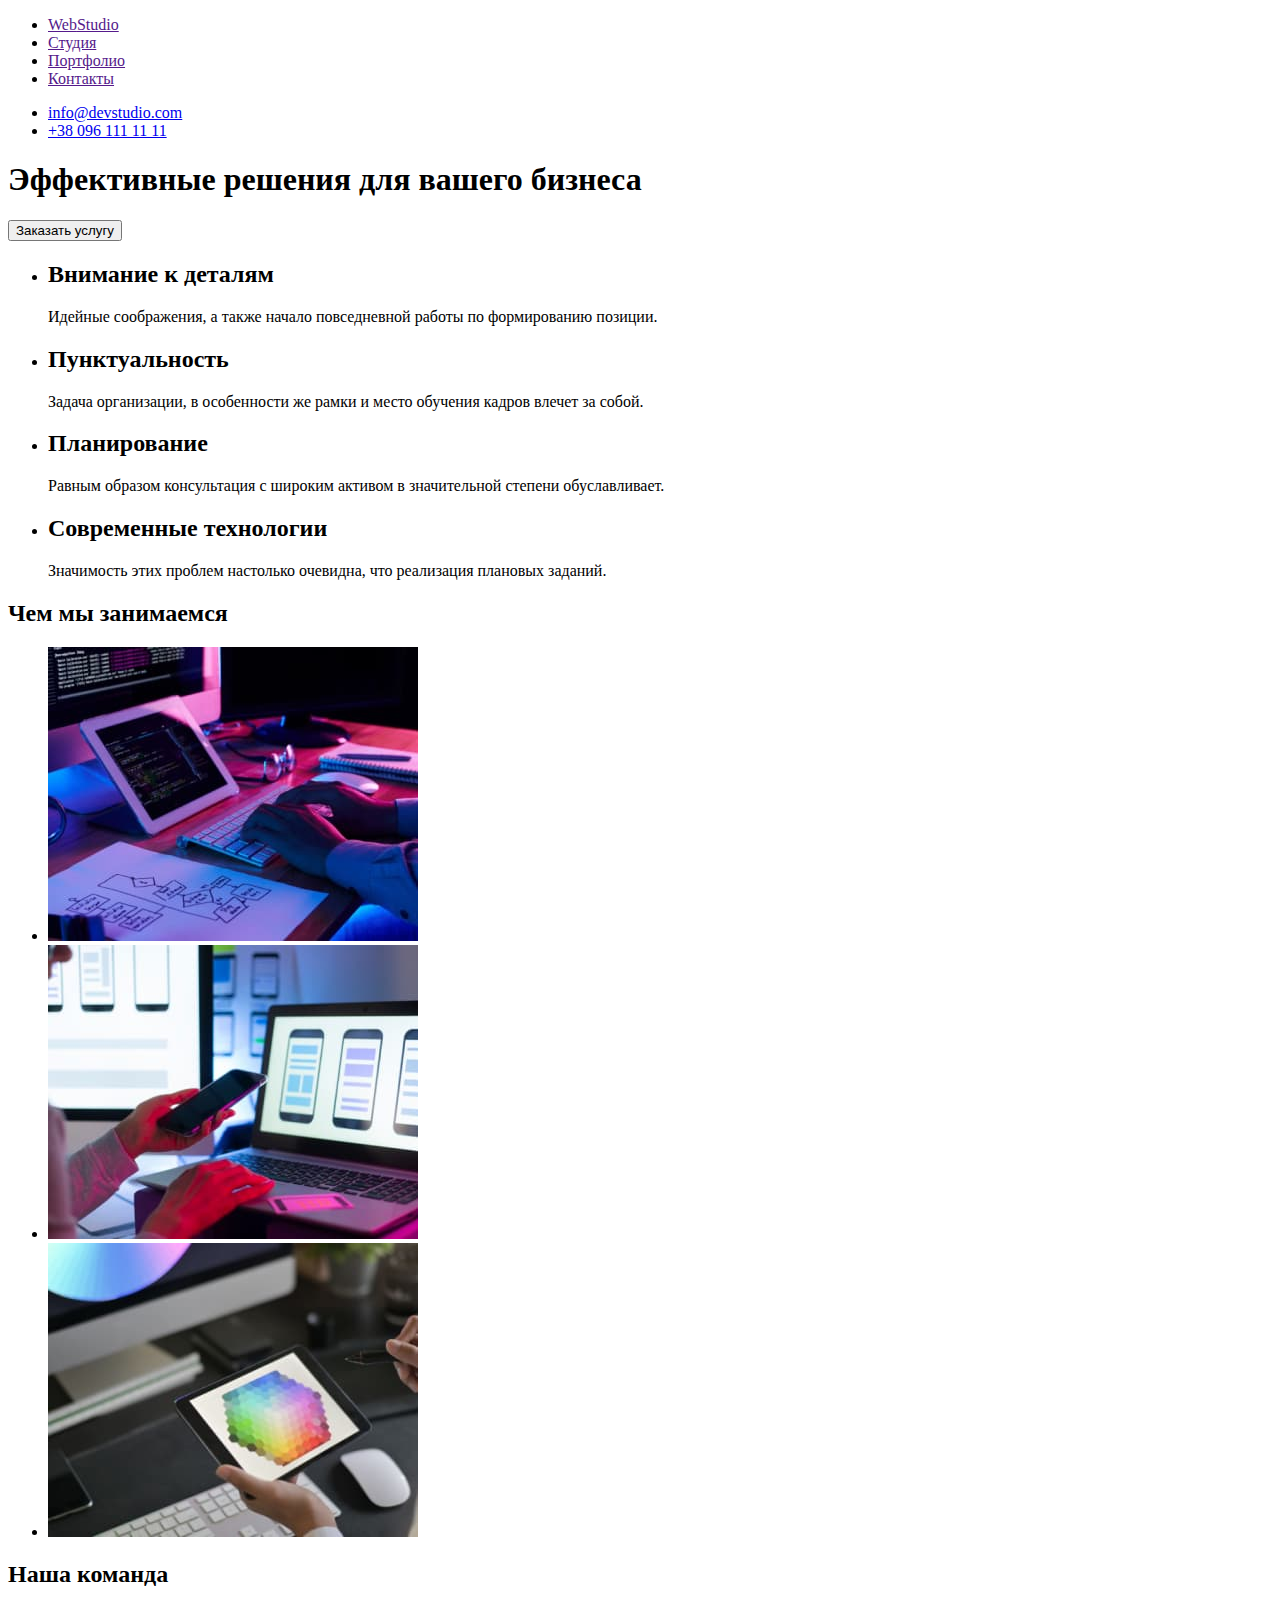
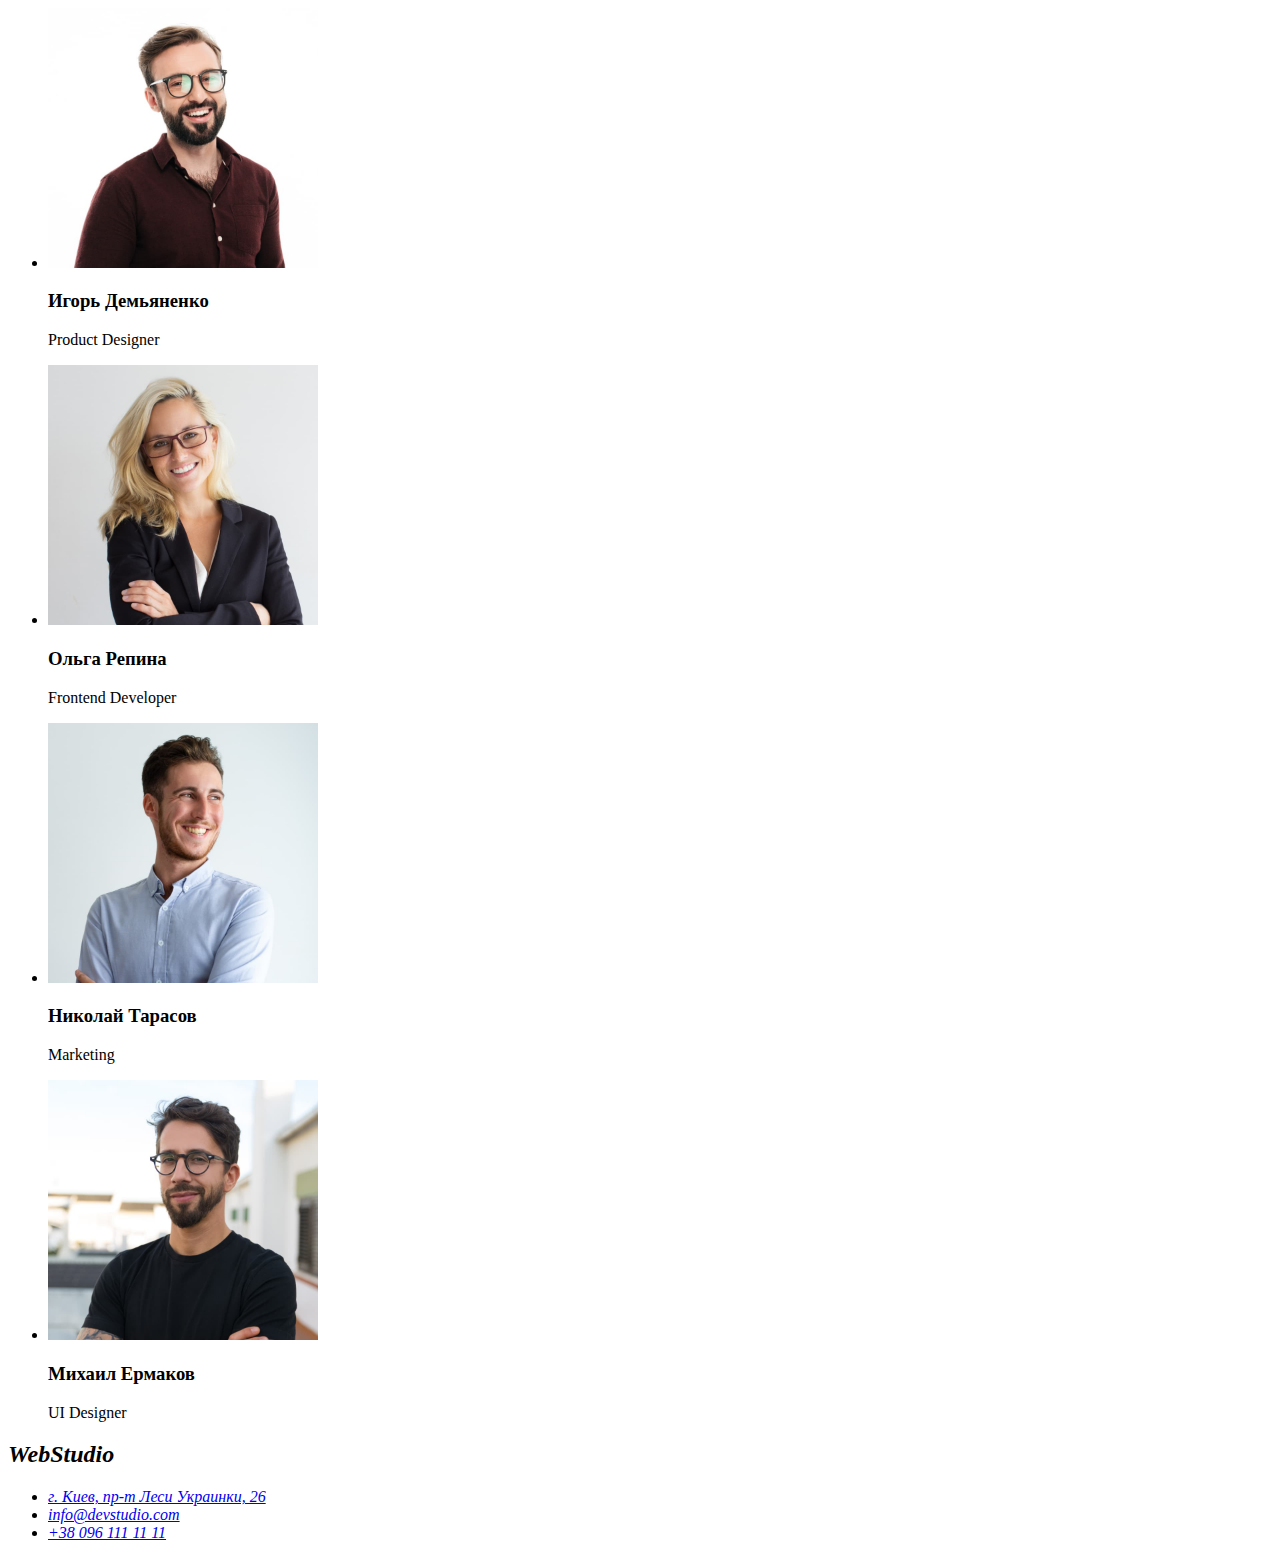
==== index.html @ 97d746a0 "Задання 1" ====
<!DOCTYPE html>
<html lang="en">

<head>
    <meta charset="UTF-8">
    <meta http-equiv="X-UA-Compatible" content="IE=edge">
    <meta name="viewport" content="width=device-width, initial-scale=1.0">
    <title>Document</title>
    <link rel="stylesheet" href="css/styles.css">
</head>

<body>
    <header>
        <nav>
            <ul>
                <li><a href=""><span>Web</span><span>Studio</span></a>
                </li>
                <li>
                    <a href="">Студия</a>
                </li>
                <li>
                    <a href="">Портфолио</a>
                </li>
                <li>
                    <a href="">Контакты</a>
                </li>

            </ul>
        </nav>
        <ul>
            <li><a href="mailto:info@devstudio.com">info@devstudio.com</a></li>
            <li><a href="tel:+380961111111">+38 096 111 11 11</a></li>
        </ul>
        <h1>Эффективные решения для вашего бизнеса</h1>
        <button type="button">Заказать услугу</button>
    </header>
    <main>
        <section>
            <ul>
                <li>
                    <h2>Внимание к деталям</h2>
                    <p>Идейные соображения, а также начало повседневной работы по формированию позиции.</p>
                </li>
                <li>
                    <h2>Пунктуальность</h2>
                    <p>Задача организации, в особенности же рамки и место обучения кадров влечет за собой.</p>
                </li>
                <li>
                    <h2>Планирование</h2>
                    <p>Равным образом консультация с широким активом в значительной степени обуславливает.</p>
                </li>
                <li>
                    <h2>Современные технологии</h2>
                    <p>Значимость этих проблем настолько очевидна, что реализация плановых заданий.</p>
                </li>
            </ul>
        </section>
        <section>
            <h2>Чем мы занимаемся</h2>
            <ul>
                <li><img src="./img/work1.jpg" alt="занятие1" width="370" height="294">
                </li>
                <li><img src="./img/work2.jpg" alt="занятие2" width="370" height="294">
                </li>
                <li><img src="./img/work3.jpg" alt="занятие3" width="370" height="294">
                </li>
            </ul>
        </section>
        <section>
            <h2>Наша команда</h2>
            <ul>
                <li>
                    <img src="./img/team1.jpg" alt="игорь" width="270" height="260">


                </li>
                <h3>Игорь Демьяненко</h3>
                <p>Product Designer</p>
                <li>
                    <img src="./img/team2.jpg" alt="ольга" width="270" height="260">

                </li>
                <h3>Ольга Репина</h3>
                <p>Frontend Developer</p>
                <li>
                    <img src="./img/team3.jpg" alt="николай" width="270" height="260">
                </li>
                <h3>Николай Тарасов</h3>
                <p>Marketing</p>
                <li>
                    <img src="./img/team4.jpg" alt="михаил" width="270" height="260">
                </li>
                <h3>Михаил Ермаков</h3>
                <p>UI Designer</p>



            </ul>
        </section>
    </main>
    <footer>
        <address>
            <a href=""></a>
            <h2>WebStudio</h2>
            <ul>
                <li>
                    <a href="https://goo.gl/maps/SxyoPfmhPoB7iFz16" target="_blank" rel="noopener noreferrer">
                        г. Киев, пр-т Леси Украинки, 26
                    </a>
                </li>
                <li><a href="mailto:info@devstudio.com">info@devstudio.com</a></li>
                <li><a href="tel:+380961111111">+38 096 111 11 11</a></li>
            </ul>
            </a>
        </address>
    </footer>
</body>

</html>
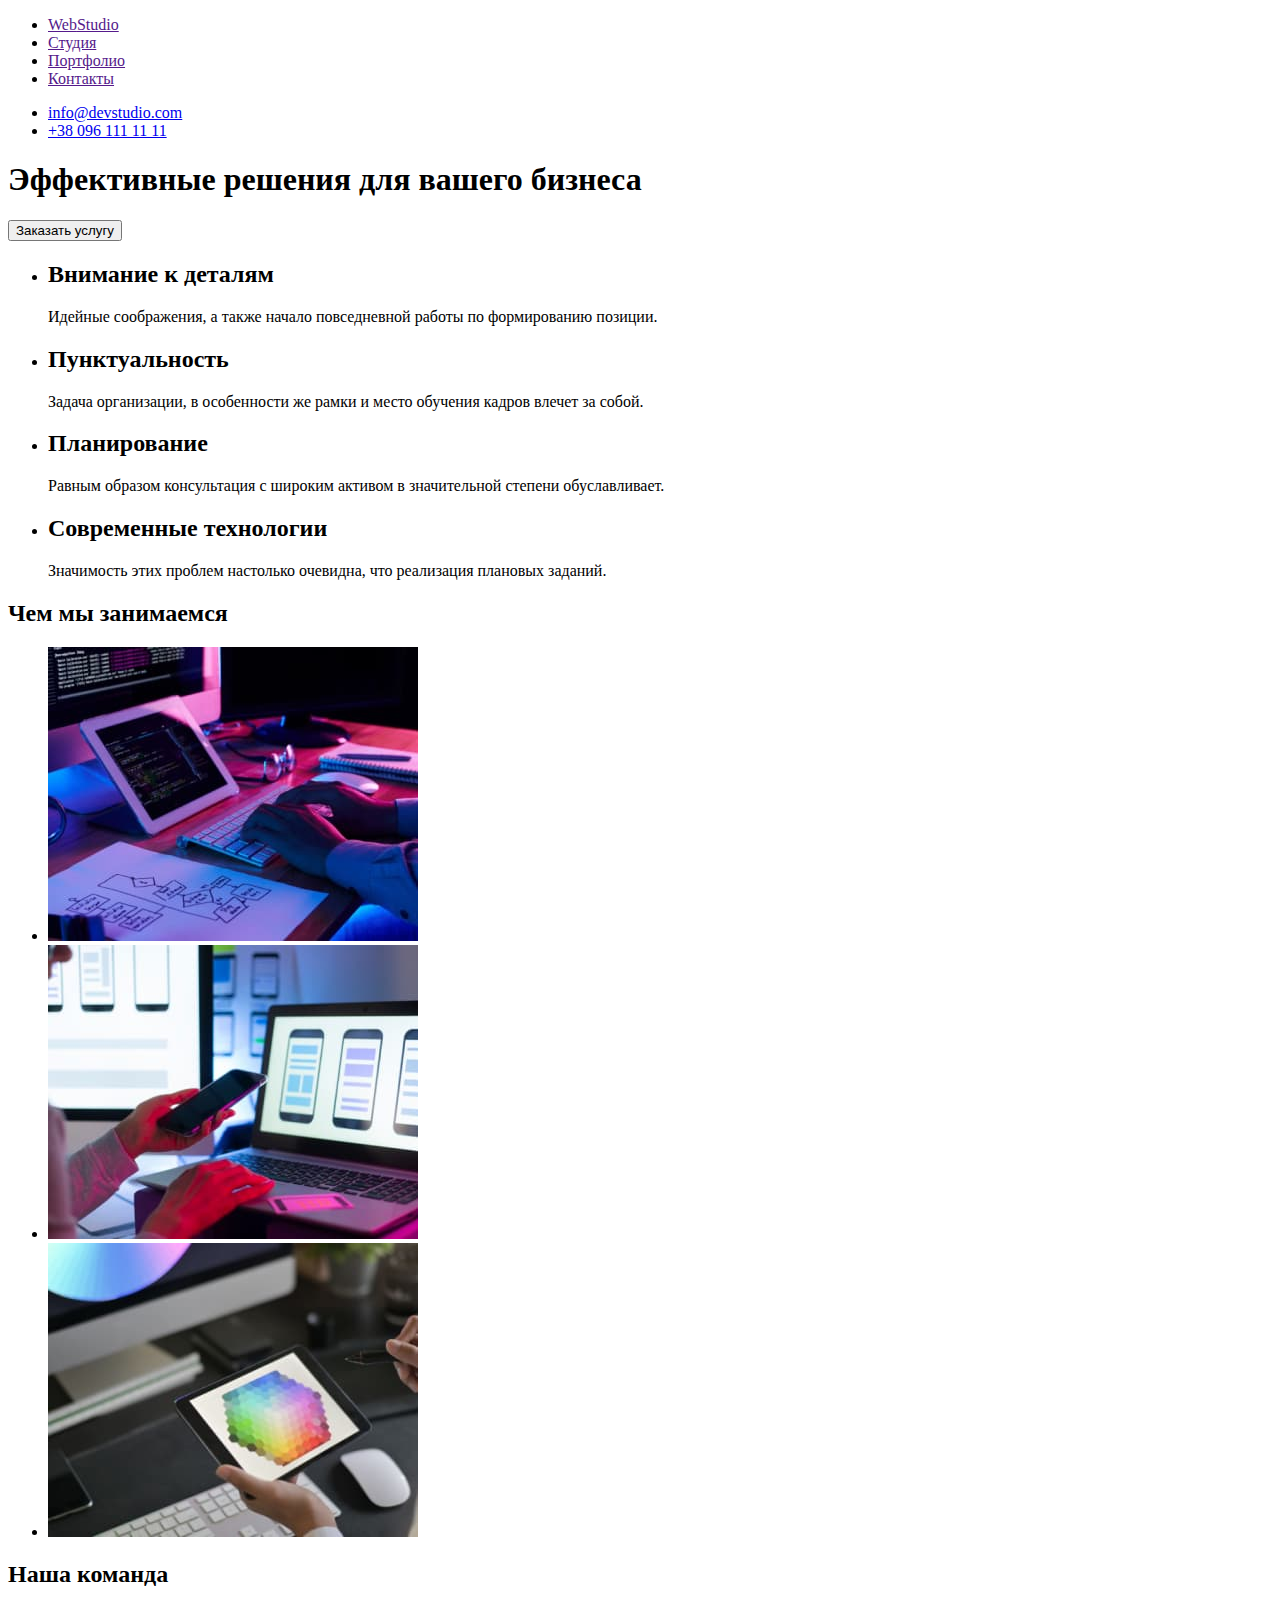
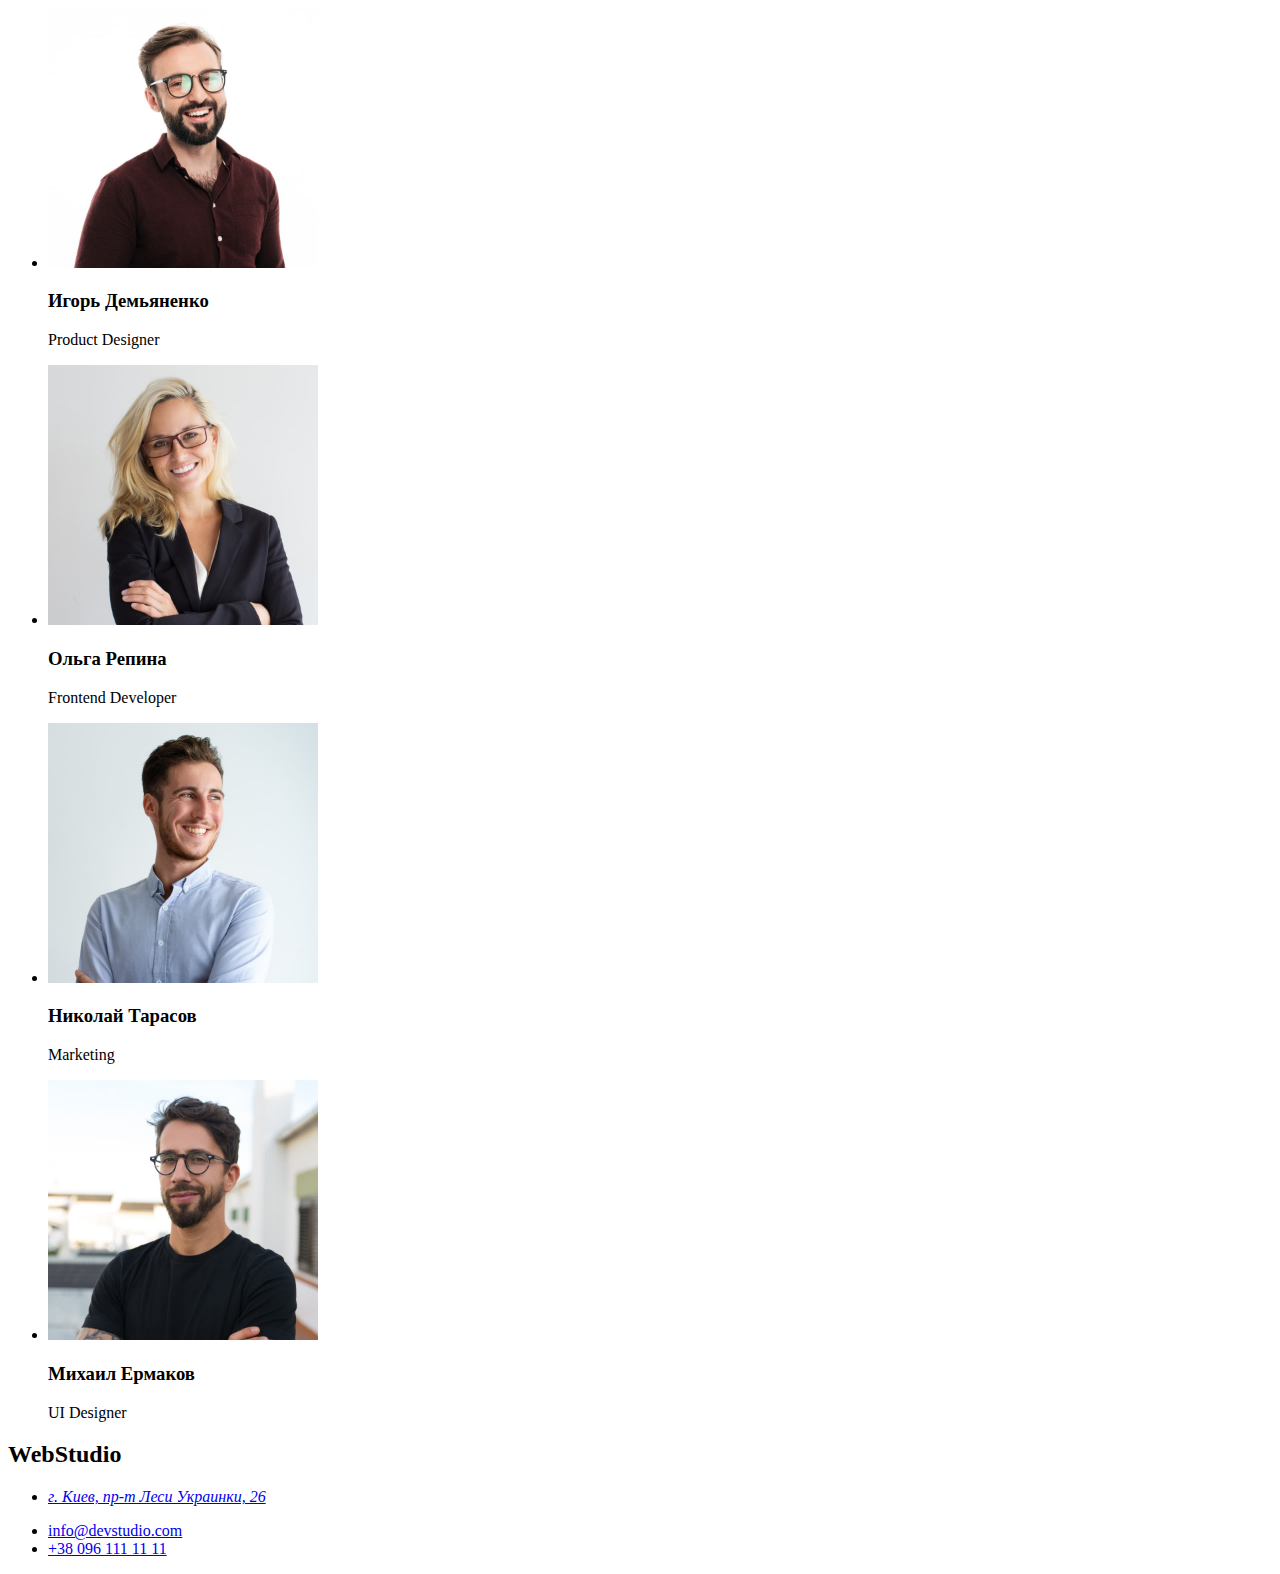
==== commit f8e65d71: "прошел валидацию" ====
--- a/index.html
+++ b/index.html
@@ -71,48 +71,53 @@
             <ul>
                 <li>
                     <img src="./img/team1.jpg" alt="игорь" width="270" height="260">
-
-
+                    <h3>Игорь Демьяненко</h3>
+                    <p>Product Designer</p>
                 </li>
-                <h3>Игорь Демьяненко</h3>
-                <p>Product Designer</p>
+                
                 <li>
                     <img src="./img/team2.jpg" alt="ольга" width="270" height="260">
-
+                    <h3>Ольга Репина</h3>
+                    <p>Frontend Developer</p>
                 </li>
-                <h3>Ольга Репина</h3>
-                <p>Frontend Developer</p>
+                
                 <li>
                     <img src="./img/team3.jpg" alt="николай" width="270" height="260">
+                    <h3>Николай Тарасов</h3>
+                    <p>Marketing</p>
                 </li>
-                <h3>Николай Тарасов</h3>
-                <p>Marketing</p>
                 <li>
                     <img src="./img/team4.jpg" alt="михаил" width="270" height="260">
+                    <h3>Михаил Ермаков</h3>
+                    <p>UI Designer</p>
                 </li>
-                <h3>Михаил Ермаков</h3>
-                <p>UI Designer</p>
-
-
-
             </ul>
         </section>
     </main>
     <footer>
-        <address>
             <a href=""></a>
             <h2>WebStudio</h2>
+            <address>
+                <ul>
+                    <li>
+                        <a href="https://goo.gl/maps/SxyoPfmhPoB7iFz16"
+                         target="_blank"
+                          rel="noopener noreferrer">
+                            г. Киев, пр-т Леси Украинки, 26
+                        </a>
+                    </li>
+                </ul>
+            </address>
             <ul>
                 <li>
-                    <a href="https://goo.gl/maps/SxyoPfmhPoB7iFz16" target="_blank" rel="noopener noreferrer">
-                        г. Киев, пр-т Леси Украинки, 26
-                    </a>
+                    <a href="mailto:info@devstudio.com">info@devstudio.com</a>
                 </li>
-                <li><a href="mailto:info@devstudio.com">info@devstudio.com</a></li>
-                <li><a href="tel:+380961111111">+38 096 111 11 11</a></li>
+                <li>
+                <a href="tel:+380961111111">+38 096 111 11 11</a>
+                </li>
+                
             </ul>
-            </a>
-        </address>
+        
     </footer>
 </body>
 
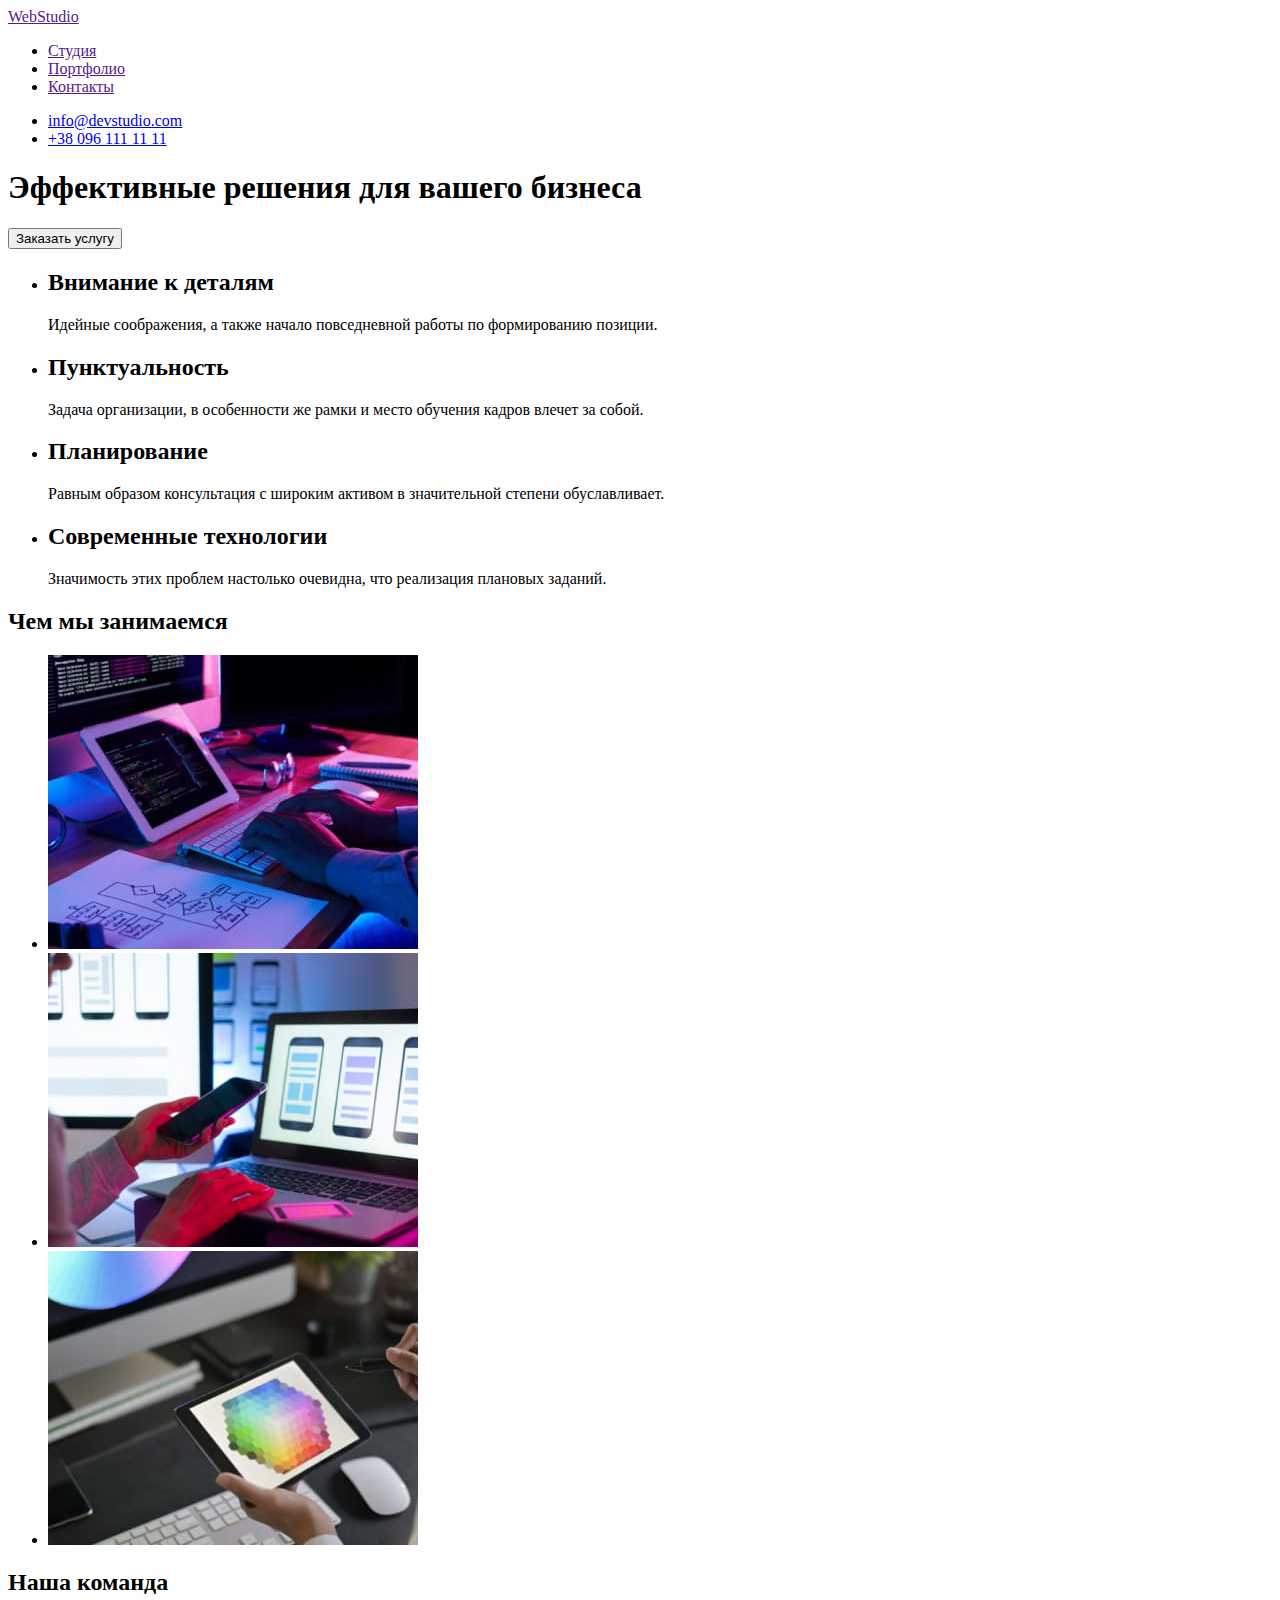
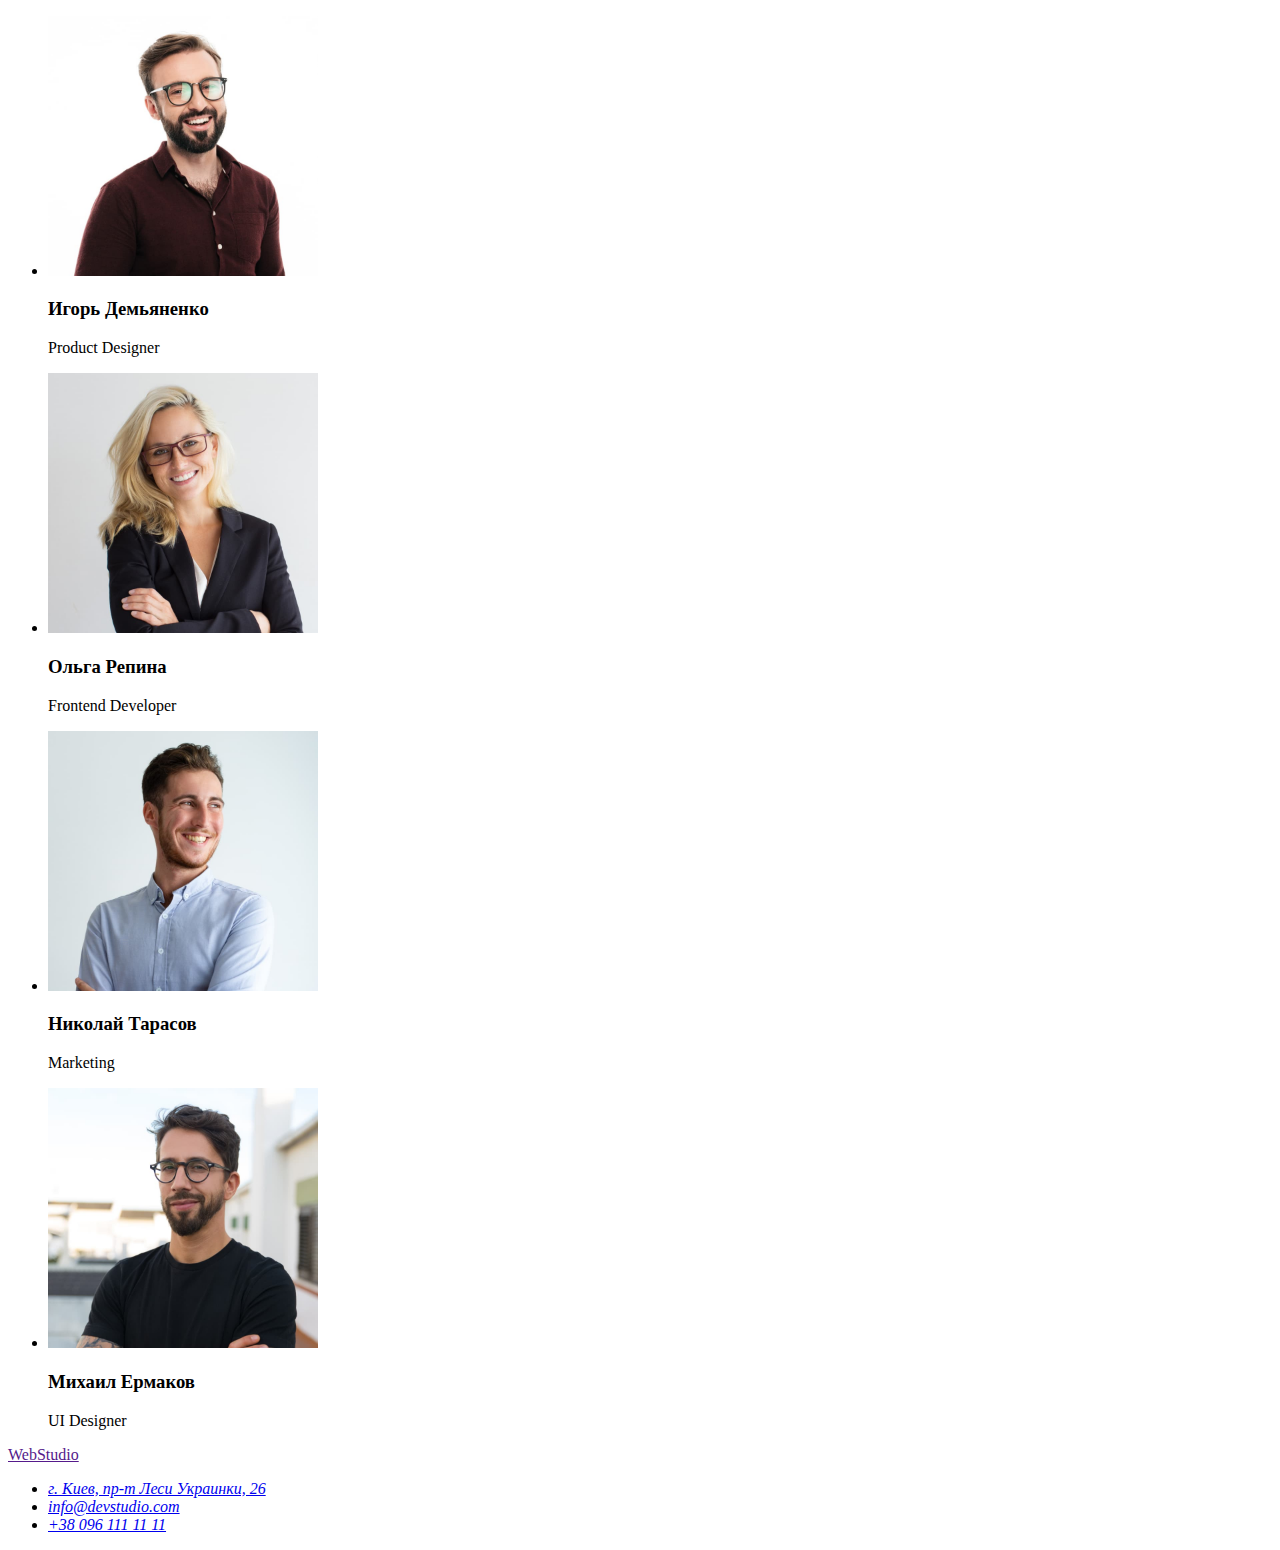
==== commit aa7d2eff: "точно все!" ====
--- a/index.html
+++ b/index.html
@@ -1,5 +1,5 @@
 <!DOCTYPE html>
-<html lang="en">
+<html lang="ru">
 
 <head>
     <meta charset="UTF-8">
@@ -11,10 +11,9 @@
 
 <body>
     <header>
+        <a href=""><span>Web</span><span>Studio</span></a>
         <nav>
             <ul>
-                <li><a href=""><span>Web</span><span>Studio</span></a>
-                </li>
                 <li>
                     <a href="">Студия</a>
                 </li>
@@ -95,8 +94,8 @@
         </section>
     </main>
     <footer>
-            <a href=""></a>
-            <h2>WebStudio</h2>
+            <a href="">WebStudio</a>
+            
             <address>
                 <ul>
                     <li>
@@ -106,17 +105,14 @@
                             г. Киев, пр-т Леси Украинки, 26
                         </a>
                     </li>
+                    <li>
+                        <a href="mailto:info@devstudio.com">info@devstudio.com</a>
+                    </li>
+                    <li>
+                        <a href="tel:+380961111111">+38 096 111 11 11</a>
+                    </li>
                 </ul>
             </address>
-            <ul>
-                <li>
-                    <a href="mailto:info@devstudio.com">info@devstudio.com</a>
-                </li>
-                <li>
-                <a href="tel:+380961111111">+38 096 111 11 11</a>
-                </li>
-                
-            </ul>
         
     </footer>
 </body>
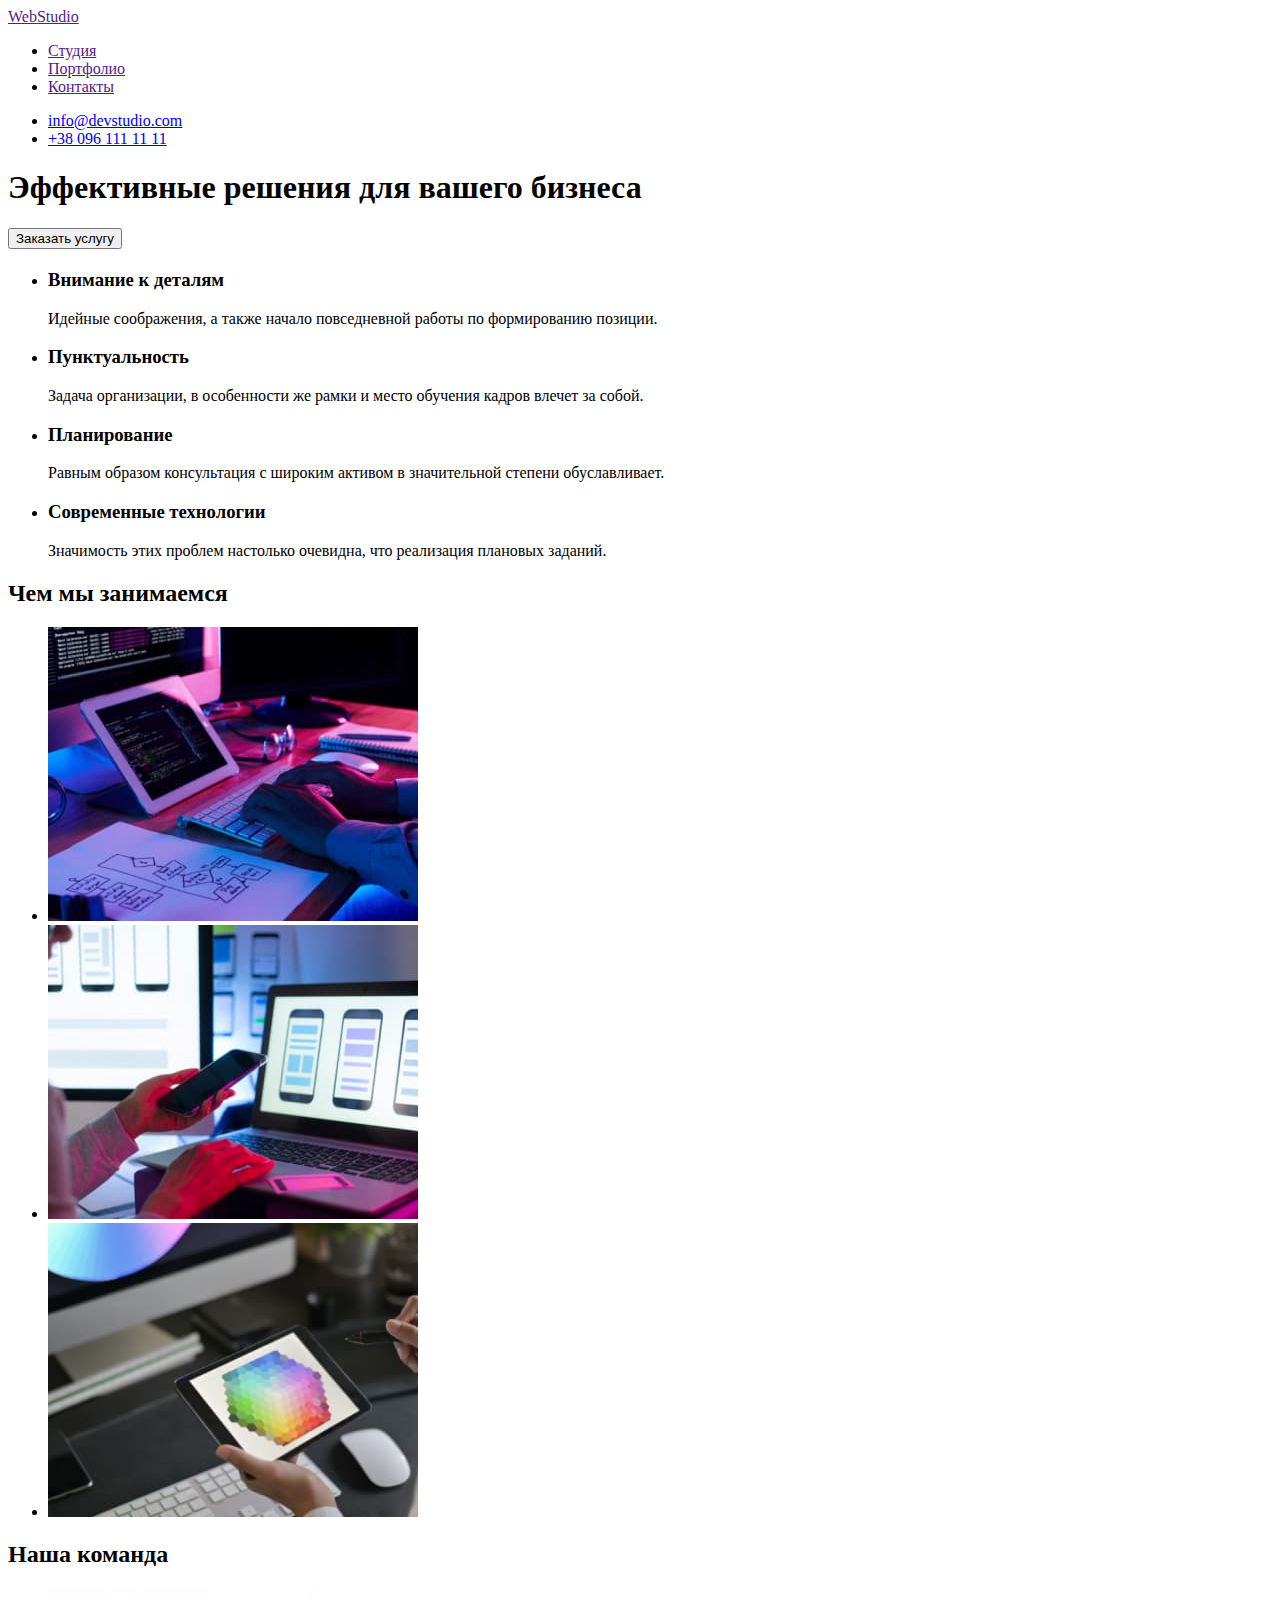
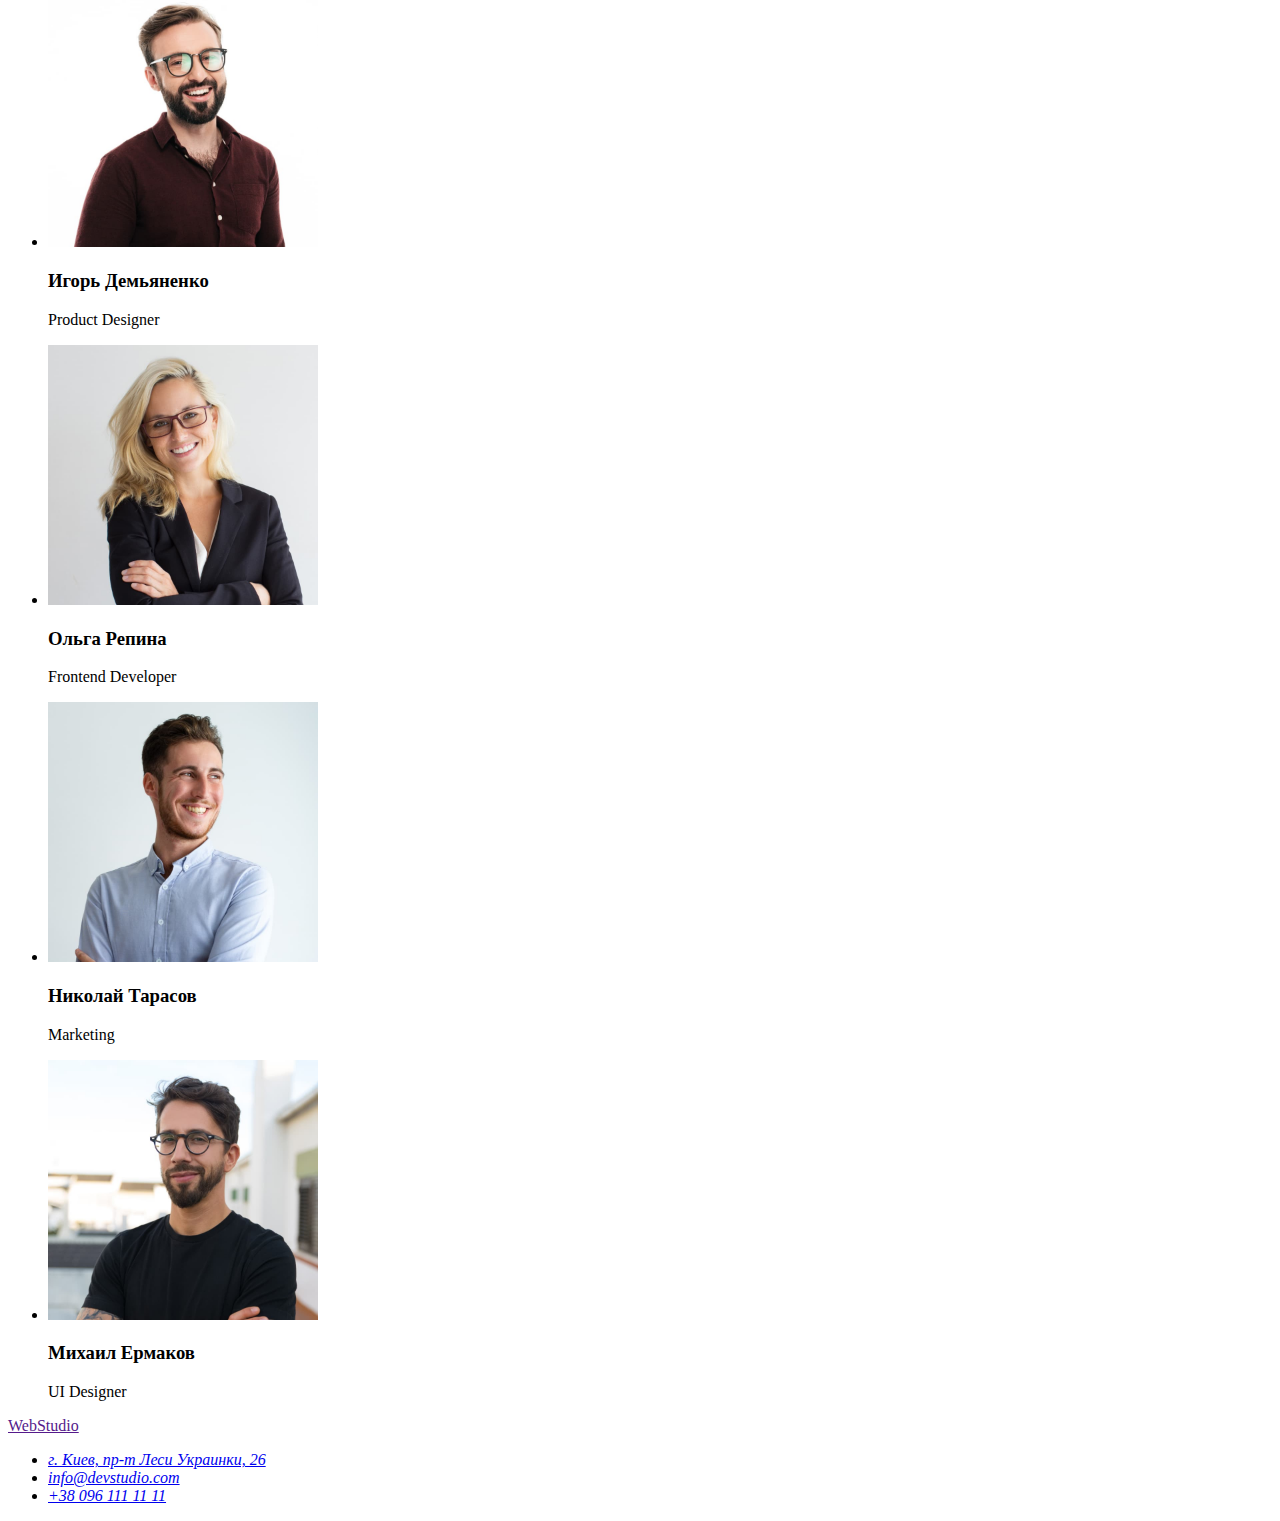
==== commit c0514626: "проверка 2!" ====
--- a/index.html
+++ b/index.html
@@ -35,21 +35,22 @@
     </header>
     <main>
         <section>
+            <h2></h2>
             <ul>
                 <li>
-                    <h2>Внимание к деталям</h2>
+                    <h3>Внимание к деталям</h3>
                     <p>Идейные соображения, а также начало повседневной работы по формированию позиции.</p>
                 </li>
                 <li>
-                    <h2>Пунктуальность</h2>
+                    <h3>Пунктуальность</h3>
                     <p>Задача организации, в особенности же рамки и место обучения кадров влечет за собой.</p>
                 </li>
                 <li>
-                    <h2>Планирование</h2>
+                    <h3>Планирование</h3>
                     <p>Равным образом консультация с широким активом в значительной степени обуславливает.</p>
                 </li>
                 <li>
-                    <h2>Современные технологии</h2>
+                    <h3>Современные технологии</h3>
                     <p>Значимость этих проблем настолько очевидна, что реализация плановых заданий.</p>
                 </li>
             </ul>
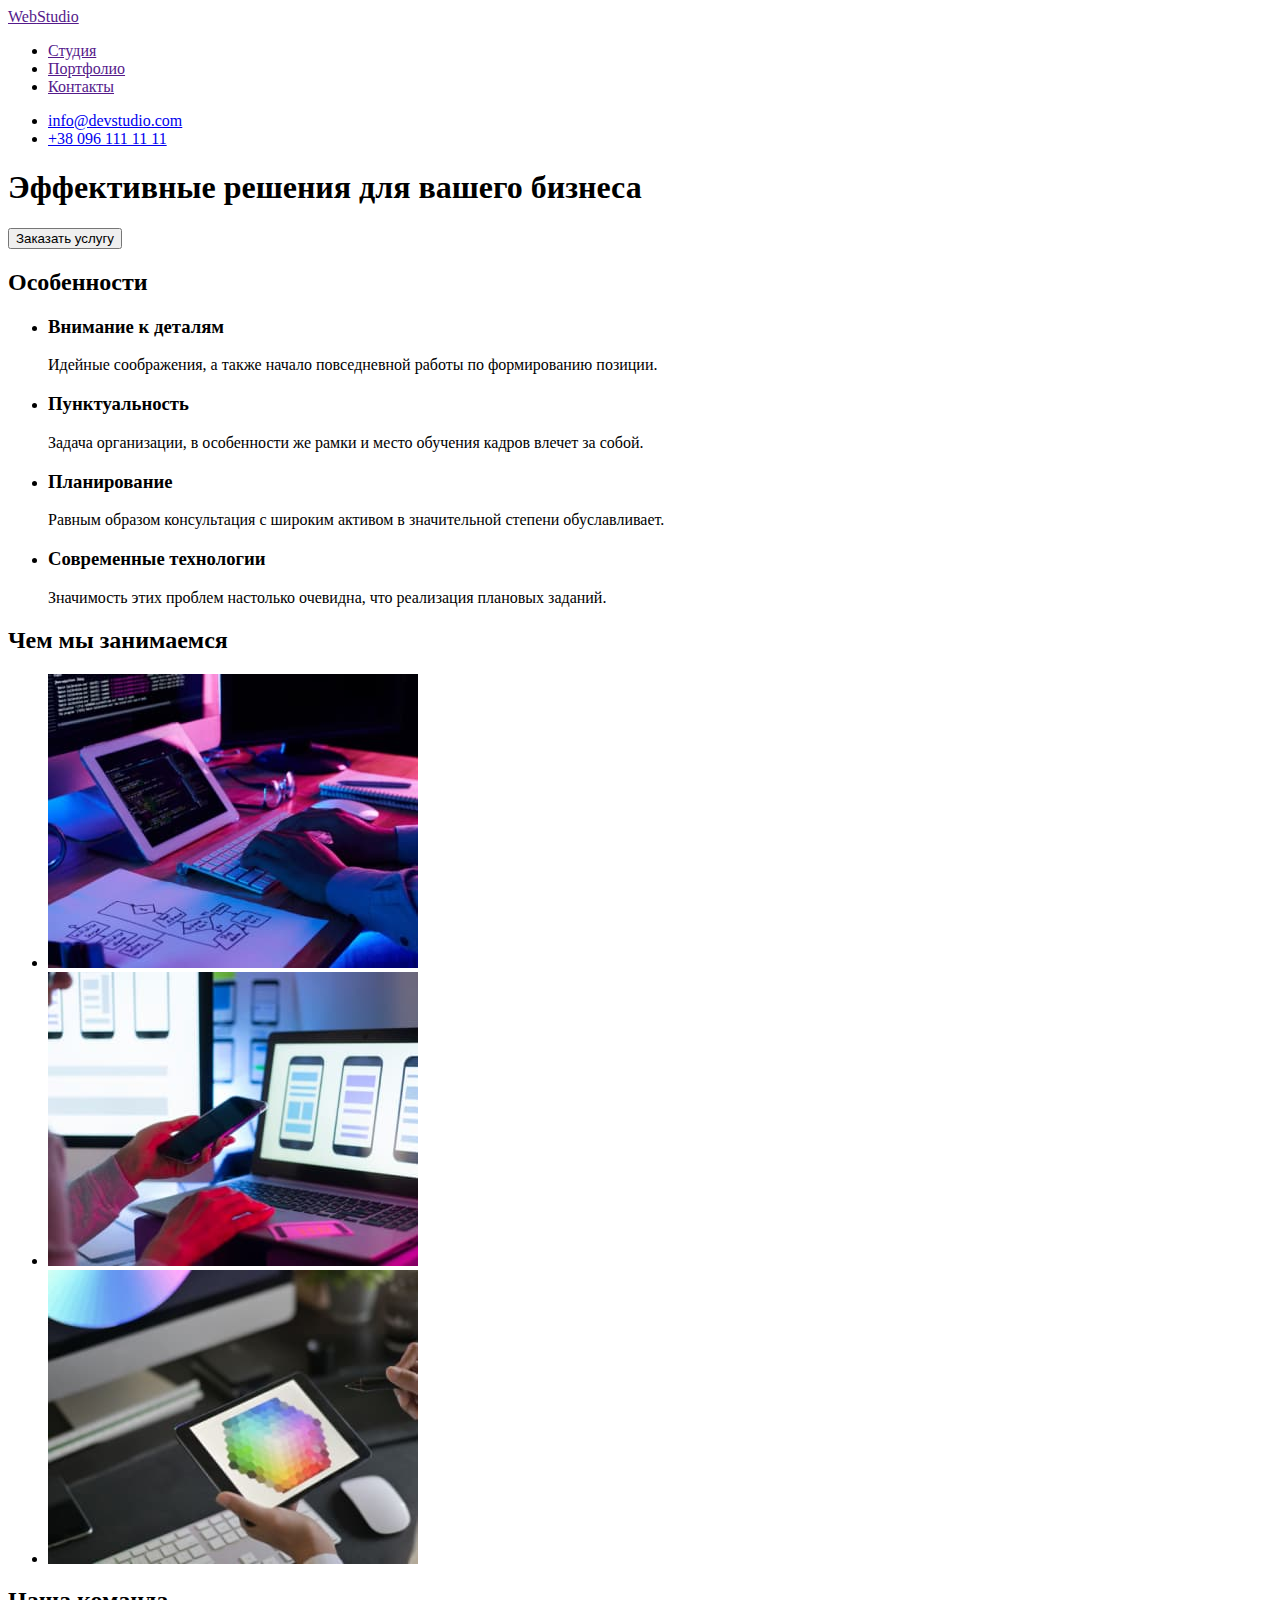
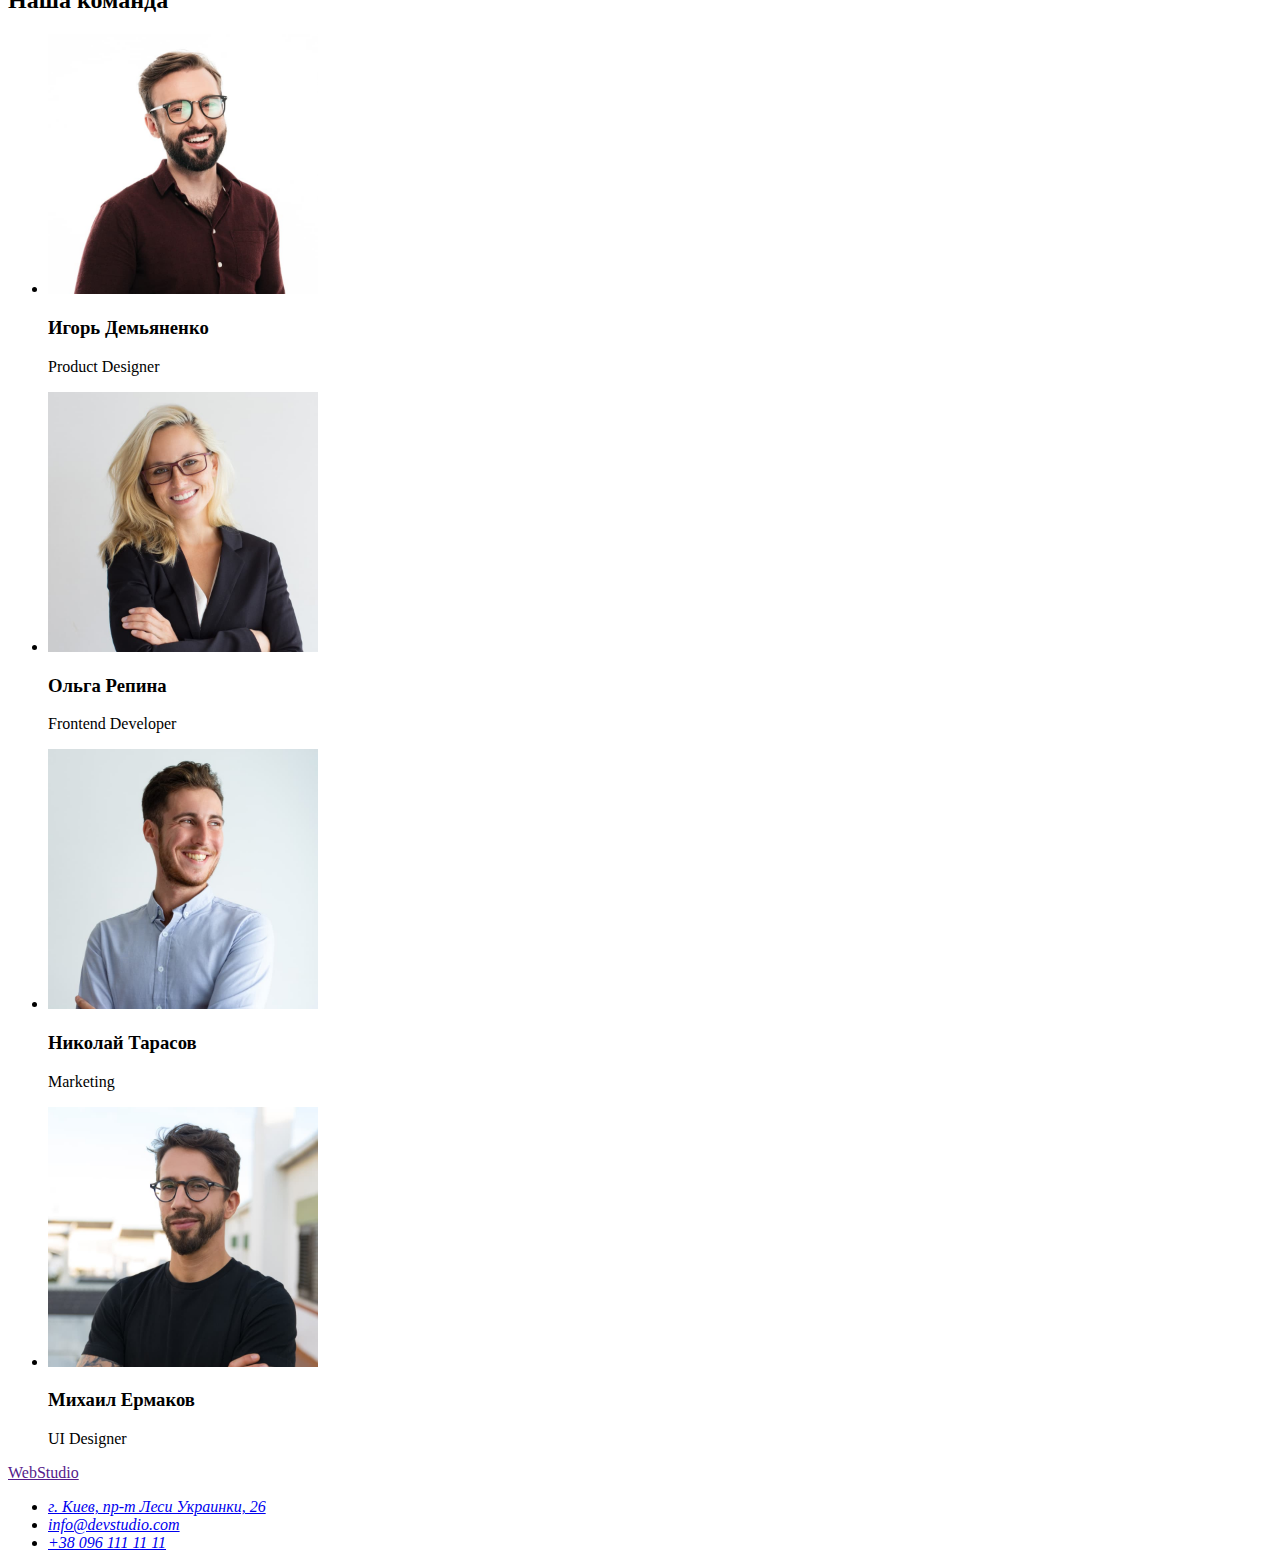
==== commit d9cc65f0: "Особенности" ====
--- a/index.html
+++ b/index.html
@@ -35,7 +35,7 @@
     </header>
     <main>
         <section>
-            <h2></h2>
+            <h2>Особенности</h2>
             <ul>
                 <li>
                     <h3>Внимание к деталям</h3>
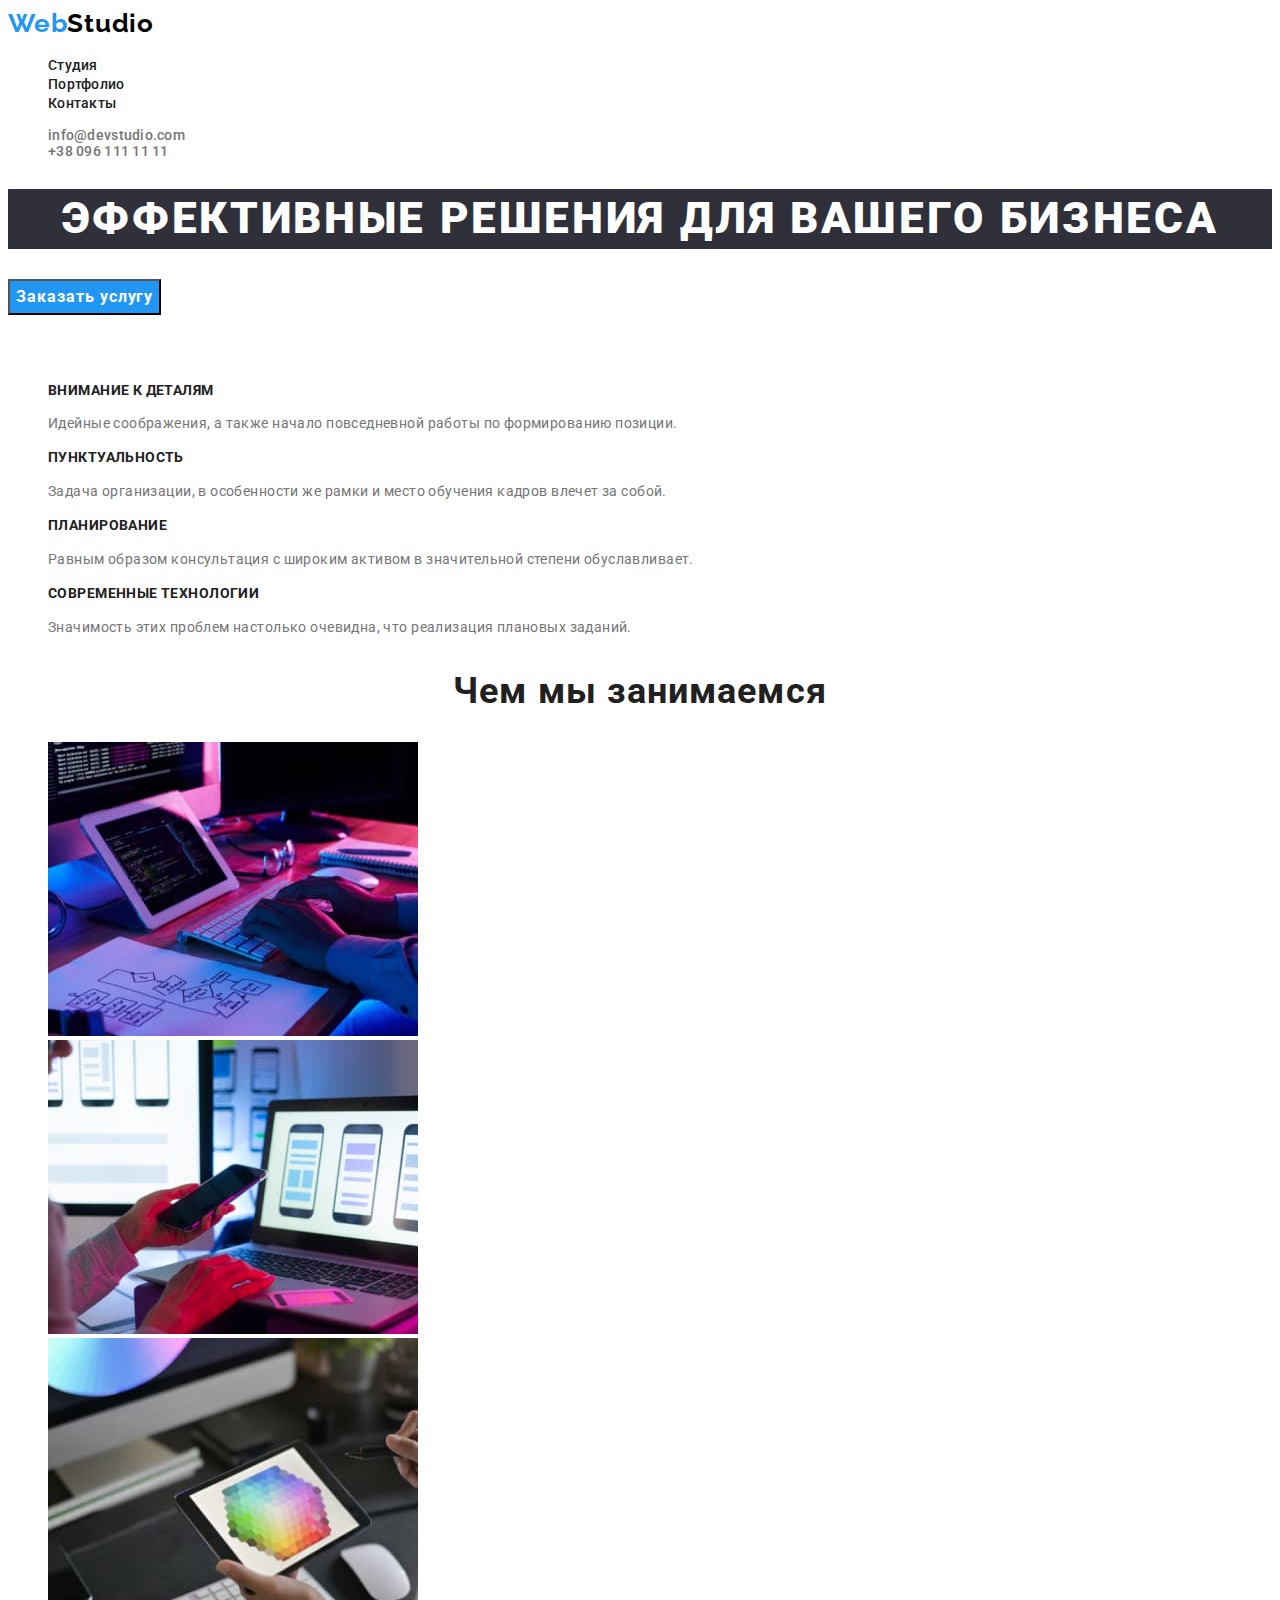
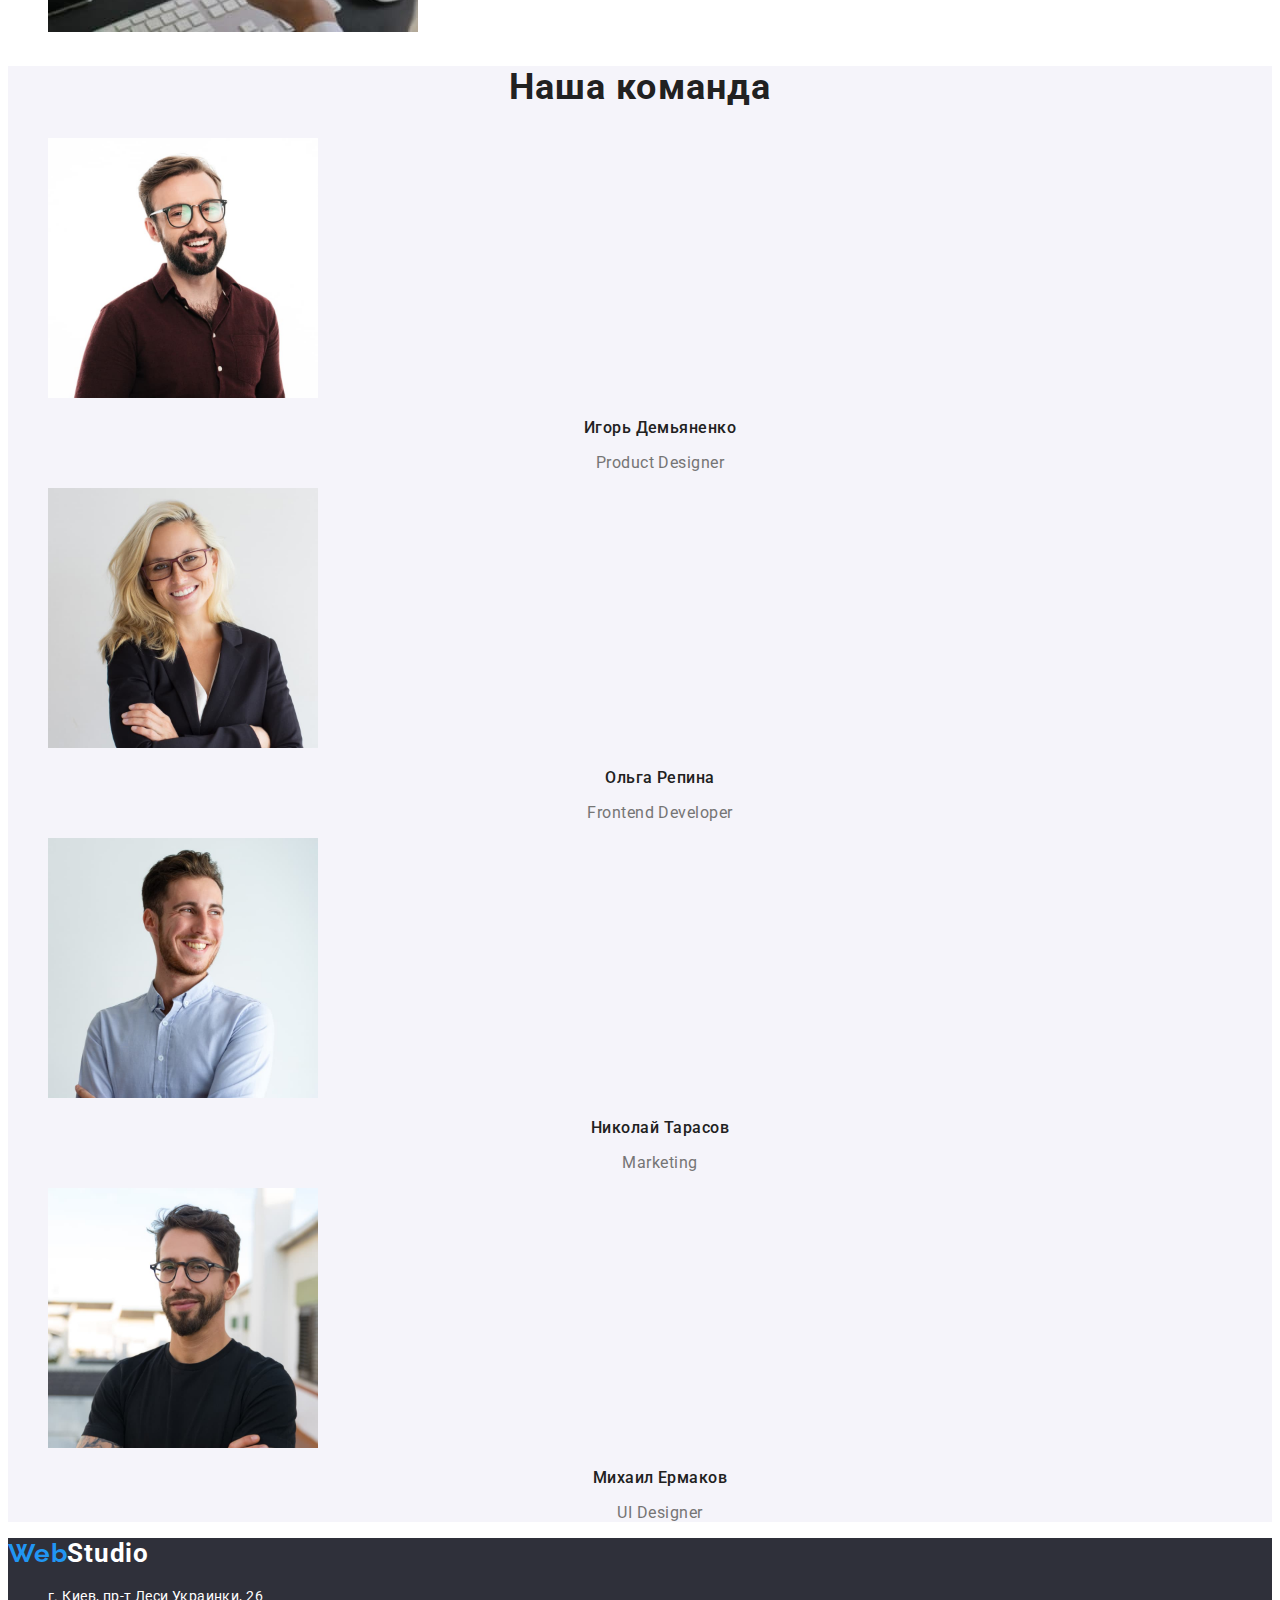
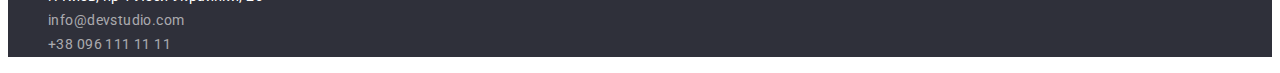
==== commit 009c50a1: "finita la comedia" ====
--- a/index.html
+++ b/index.html
@@ -5,59 +5,64 @@
     <meta charset="UTF-8">
     <meta http-equiv="X-UA-Compatible" content="IE=edge">
     <meta name="viewport" content="width=device-width, initial-scale=1.0">
-    <title>Document</title>
+    <title>WebStudio</title>
+    <link rel="preconnect" href="https://fonts.googleapis.com">
+    <link rel="preconnect" href="https://fonts.gstatic.com" crossorigin>
+    <link href="https://fonts.googleapis.com/css2?family=Raleway:wght@700&family=Roboto:wght@400;500;700;900&display=swap"
+        rel="stylesheet">
     <link rel="stylesheet" href="css/styles.css">
 </head>
 
 <body>
-    <header>
-        <a href=""><span>Web</span><span>Studio</span></a>
-        <nav>
-            <ul>
+    <header class="header">
+        
+        <nav class="navigation">
+            <a class=" title link" href=""><span class="logo">Web</span><span class="logo-second-part">Studio</span></a>
+            <ul class="list">
                 <li>
-                    <a href="">Студия</a>
+                    <a class="nav-list-link link" href="">Студия</a>
                 </li>
                 <li>
-                    <a href="">Портфолио</a>
+                    <a class="nav-list-link link" href="portfolio.html">Портфолио</a>
                 </li>
                 <li>
-                    <a href="">Контакты</a>
+                    <a class="nav-list-link link" href="">Контакты</a>
                 </li>
 
             </ul>
         </nav>
-        <ul>
-            <li><a href="mailto:info@devstudio.com">info@devstudio.com</a></li>
-            <li><a href="tel:+380961111111">+38 096 111 11 11</a></li>
+        <ul class="contact-number list ">
+            <li><a class="link contacts" href="mailto:info@devstudio.com">info@devstudio.com</a></li>
+            <li><a class="link contacts" href="tel:+380961111111">+38 096 111 11 11</a></li>
         </ul>
-        <h1>Эффективные решения для вашего бизнеса</h1>
-        <button type="button">Заказать услугу</button>
+        <h1 class="hero">Эффективные решения для вашего бизнеса</h1>
+        <button class="modal-btn" type="button">Заказать услугу</button>
     </header>
     <main>
         <section>
-            <h2>Особенности</h2>
-            <ul>
+            <h2 class="invisible-header">Особенности</h2>
+            <ul class="list">
                 <li>
-                    <h3>Внимание к деталям</h3>
-                    <p>Идейные соображения, а также начало повседневной работы по формированию позиции.</p>
+                    <h3 class="feature">Внимание к деталям</h3>
+                    <p class="feature-description">Идейные соображения, а также начало повседневной работы по формированию позиции.</p>
                 </li>
                 <li>
-                    <h3>Пунктуальность</h3>
-                    <p>Задача организации, в особенности же рамки и место обучения кадров влечет за собой.</p>
+                    <h3 class="feature">Пунктуальность</h3>
+                    <p class="feature-description">Задача организации, в особенности же рамки и место обучения кадров влечет за собой.</p>
                 </li>
                 <li>
-                    <h3>Планирование</h3>
-                    <p>Равным образом консультация с широким активом в значительной степени обуславливает.</p>
+                    <h3 class="feature">Планирование</h3>
+                    <p class="feature-description">Равным образом консультация с широким активом в значительной степени обуславливает.</p>
                 </li>
                 <li>
-                    <h3>Современные технологии</h3>
-                    <p>Значимость этих проблем настолько очевидна, что реализация плановых заданий.</p>
+                    <h3 class="feature">Современные технологии</h3>
+                    <p class="feature-description">Значимость этих проблем настолько очевидна, что реализация плановых заданий.</p>
                 </li>
             </ul>
         </section>
         <section>
-            <h2>Чем мы занимаемся</h2>
-            <ul>
+            <h2 class="components">Чем мы занимаемся</h2>
+            <ul class="list">
                 <li><img src="./img/work1.jpg" alt="занятие1" width="370" height="294">
                 </li>
                 <li><img src="./img/work2.jpg" alt="занятие2" width="370" height="294">
@@ -66,51 +71,51 @@
                 </li>
             </ul>
         </section>
-        <section>
-            <h2>Наша команда</h2>
-            <ul>
+        <section class="section-team">
+            <h2 class="components">Наша команда</h2>
+            <ul class="list">
                 <li>
                     <img src="./img/team1.jpg" alt="игорь" width="270" height="260">
-                    <h3>Игорь Демьяненко</h3>
-                    <p>Product Designer</p>
+                    <h3 class="team">Игорь Демьяненко</h3>
+                    <p class="section-team-position">Product Designer</p>
                 </li>
                 
                 <li>
                     <img src="./img/team2.jpg" alt="ольга" width="270" height="260">
-                    <h3>Ольга Репина</h3>
-                    <p>Frontend Developer</p>
+                    <h3 class="team">Ольга Репина</h3>
+                    <p class="section-team-position">Frontend Developer</p>
                 </li>
                 
                 <li>
                     <img src="./img/team3.jpg" alt="николай" width="270" height="260">
-                    <h3>Николай Тарасов</h3>
-                    <p>Marketing</p>
+                    <h3 class="team">Николай Тарасов</h3>
+                    <p class="section-team-position">Marketing</p>
                 </li>
                 <li>
                     <img src="./img/team4.jpg" alt="михаил" width="270" height="260">
-                    <h3>Михаил Ермаков</h3>
-                    <p>UI Designer</p>
+                    <h3 class="team">Михаил Ермаков</h3>
+                    <p class="section-team-position">UI Designer</p>
                 </li>
             </ul>
         </section>
     </main>
-    <footer>
-            <a href="">WebStudio</a>
+    <footer class="footer-section">
+            <a class="link" href=""><span class="logo">Web</span><span class="log-footer">Studio</span></a>
             
             <address>
-                <ul>
+                <ul class="list">
                     <li>
-                        <a href="https://goo.gl/maps/SxyoPfmhPoB7iFz16"
+                        <a class="address-footer link" href="https://goo.gl/maps/SxyoPfmhPoB7iFz16"
                          target="_blank"
                           rel="noopener noreferrer">
                             г. Киев, пр-т Леси Украинки, 26
                         </a>
                     </li>
-                    <li>
-                        <a href="mailto:info@devstudio.com">info@devstudio.com</a>
+                    <li class="list  contacts-footer">
+                        <a class="link contacts-footer" href="mailto:info@devstudio.com">info@devstudio.com</a>
                     </li>
                     <li>
-                        <a href="tel:+380961111111">+38 096 111 11 11</a>
+                        <a class="link contacts-footer" href="tel:+380961111111">+38 096 111 11 11</a>
                     </li>
                 </ul>
             </address>
--- a/css/styles.css
+++ b/css/styles.css
@@ -0,0 +1,168 @@
+:root {
+  --main-font-family: "Roboto", sans-serif;
+  --secondary-font-family: "Raleway", sans-serif;
+  --accent-color: #2196f3;
+  --secondary-text-color: #757575;
+}
+.list {
+  list-style: none;
+}
+.link {
+  text-decoration: none;
+}
+body {
+  font-family: var(--main-font-family);
+}
+.logo {
+  color: var(--accent-color);
+  font-family: var(--secondary-font-family);
+  font-weight: bold;
+  font-size: 26px;
+  line-height: 1.19;
+  letter-spacing: 0.03em;
+}
+.logo-second-part {
+  font-family: var(--secondary-font-family);
+  font-weight: bold;
+  font-size: 26px;
+  line-height: 1.19;
+  letter-spacing: 0.03em;
+  color: #000000;
+}
+.title {
+  font-family: var(--secondary-font-family);
+  font-weight: bold;
+  font-size: 26px;
+  line-height: 1.19;
+  letter-spacing: 0.03em;
+}
+.modal-btn {
+  font-family: inherit;
+  font-weight: bold;
+  font-size: 16px;
+  line-height: 1.88;
+  letter-spacing: 0.06em;
+  display: flex;
+  align-items: center;
+  text-align: center;
+  color: #ffffff;
+  background-color: var(--accent-color);
+}
+.modal-btn:hover,
+:focus {
+  color: #ffffff;
+  background-color: var(--accent-color);
+}
+.nav-list-link {
+  font-weight: 500;
+  font-size: 14px;
+  line-height: 1.14;
+  letter-spacing: 0.02em;
+  color: #212121;
+}
+.nav-list-link:hover,
+:focus {
+  color: var(--accent-color);
+}
+.contact-number {
+  font-weight: 500;
+  font-size: 14px;
+  line-height: 1.14;
+  letter-spacing: 0.02em;
+  color: var(--secondary-text-color);
+}
+.contacts {
+  color: var(--secondary-text-color);
+}
+.contacts:hover,
+:focus {
+  color: var(--accent-color);
+}
+.hero {
+  font-weight: 900;
+  font-size: 44px;
+  line-height: 1.36;
+  text-align: center;
+  letter-spacing: 0.06em;
+  text-transform: uppercase;
+  color: #ffffff;
+  background-color: #2f303a;
+}
+.invisible-header {
+  visibility: hidden;
+  opacity: 0;
+}
+.feature {
+  font-weight: bold;
+  font-size: 14px;
+  line-height: 1.14;
+  letter-spacing: 0.03em;
+  text-transform: uppercase;
+  color: #212121;
+}
+.feature-description {
+  font-weight: normal;
+  font-size: 14px;
+  line-height: 1.71;
+  letter-spacing: 0.03em;
+  color: var(--secondary-text-color);
+}
+.components {
+  font-weight: bold;
+  font-size: 36px;
+  line-height: 1.17;
+  text-align: center;
+  letter-spacing: 0.03em;
+  color: #212121;
+}
+.section-team {
+  background: #f5f4fa;
+}
+.team {
+  font-weight: 500;
+  font-size: 16px;
+  line-height: 1.19;
+  text-align: center;
+  letter-spacing: 0.03em;
+  color: #212121;
+}
+.section-team-position {
+  font-size: 16px;
+  line-height: 1.19;
+  text-align: center;
+  letter-spacing: 0.03em;
+  color: var(--secondary-text-color);
+}
+.log-footer {
+  font-weight: bold;
+  font-size: 26px;
+  line-height: 1.19;
+  letter-spacing: 0.03em;
+  color: #ffffff;
+}
+.footer-section {
+  background: #2f303a;
+}
+.address-footer {
+  font-style: normal;
+  font-size: 14px;
+  line-height: 1.71;
+  letter-spacing: 0.03em;
+  color: #ffffff;
+}
+.contacts-footer {
+  font-style: normal;
+  font-weight: normal;
+  font-size: 14px;
+  line-height: 1.71;
+  letter-spacing: 0.03em;
+  color: rgba(255, 255, 255, 0.6);
+}
+.address-footer:hover,
+:focus {
+  color: var(--accent-color);
+}
+.contacts-footer:hover,
+:focus {
+  color: var(--accent-color);
+}
